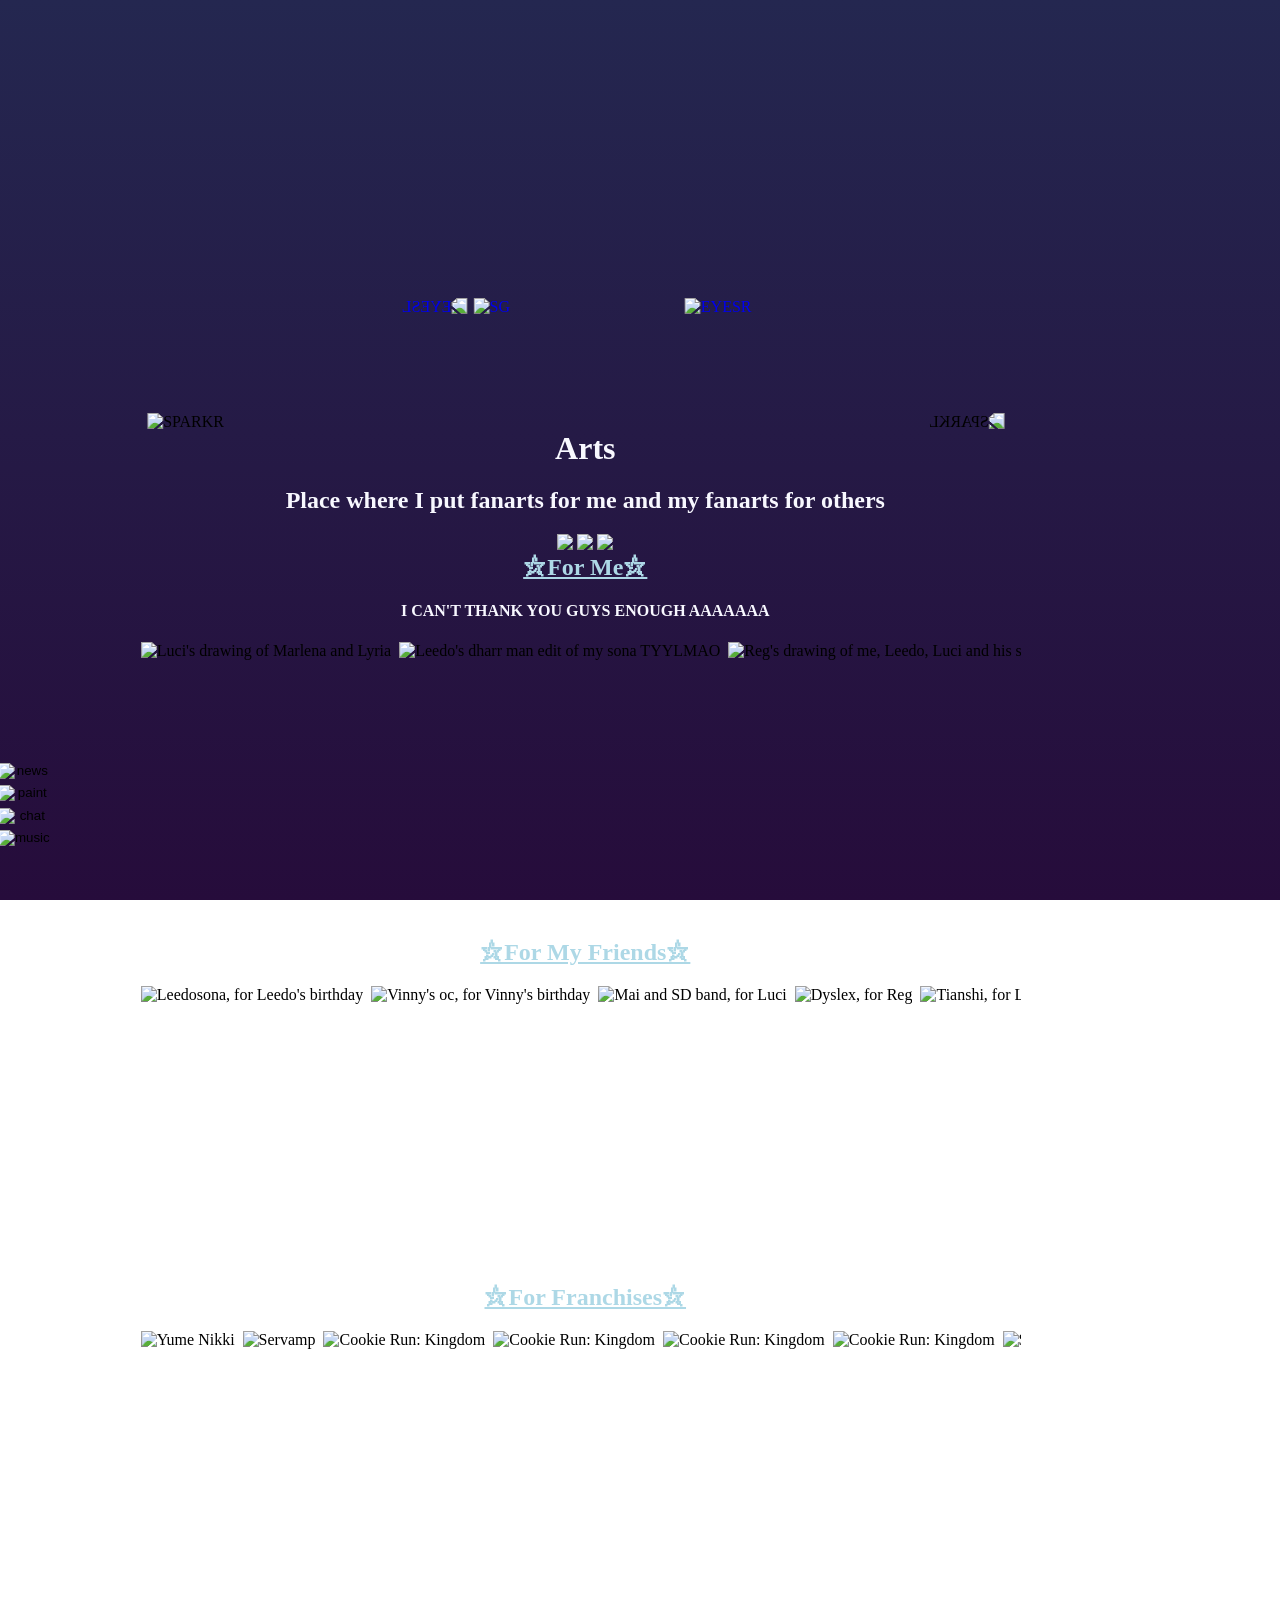
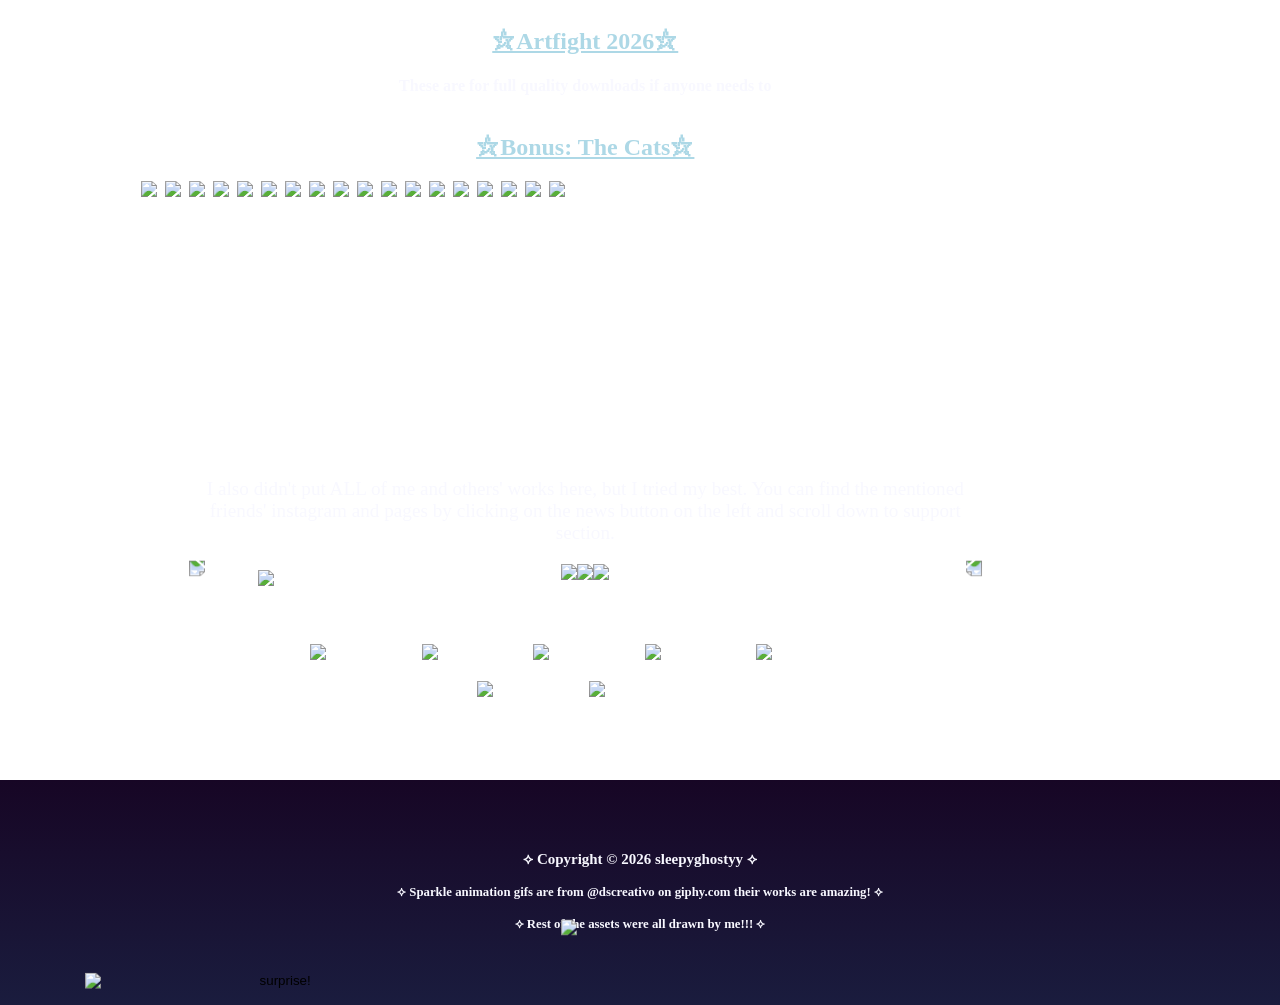
==== arts.html @ c90ae0e5 "Add files via upload" ====
<!DOCTYPE html>
<!--do excuse me I'm a very messy programmer and idk wtf i'm doing most of the time-->
<html lang="en">
<head>
    <meta charset="UTF-8">
    <meta name="viewport" content="width=device-width, initial-scale=1.0">
    <title>SleepyGhostyy's insanity/Arts</title>
    <!--credit to dani krossing on yt for favicon guide, didn't know i should make the file .ico-->
    <link rel="icon" href="./images/Eyecon.ico" type="image/x-icon">
    <link rel="stylesheet" href="style.css">
    <link rel="stylesheet" href="https://fonts.cdnfonts.com/css/luminary-serif">
    <script src="title.js"></script> 
</head>
<body>
    <div class="container">
    <div class="mirrortop">
        <!-- straw page made by my best friend leedo :DDD -->
        <a href="https://ghostlywebsite.straw.page/">
            <img src="./images/SG.png" alt="SG">
        </a>
        <div class="eyesl">
            <a href="https://www.instagram.com/sleepy_ghostyy?igsh=cGFlNW8ybnJxcGli">
                <img src="./images/eyeR.png" alt="EYESL">
            </a>
        </div>
        <div class="eyesr">
            <a href="https://sleepyghostyy.tumblr.com/?source=share">
                <img src="./images/eyeR.png" alt="EYESR">
            </a>
        </div>
        <div class="sparkl">
            <img src="./images/sparklR.png" alt="SPARKL">
        </div>
        <div class="sparkr">
            <img src="./images/sparklR.png" alt="SPARKR">
        </div>
    </div>
        <div class="mirror">
            <h1 style="color: ghostwhite;">Arts</h1>
            <h2 style="color: ghostwhite;"> Place where I put fanarts for me and my fanarts for others </h2>
            <img src="./images/sparklyy.gif"> <img src="./images/sparklyy.gif"> <img src="./images/sparklyy.gif">
            <br>
            <h2 style="color: lightblue;"><u>⛦For Me⛦</u></h2>
            <h4 style="color: ghostwhite;">I CAN'T THANK YOU GUYS ENOUGH AAAAAAA</h4>
            <div class="someimgs">
                <!-- <img src="smth" alt="" loading="lazy" onclick="openImage(this)"> -->
                <img src="https://github.com/user-attachments/assets/84c10f86-8f31-41c1-884e-8dd8fa2124a0" alt="Luci's drawing of Marlena and Lyria" loading="lazy" onclick="openImage(this)" id="draws">
                <img src="https://github.com/user-attachments/assets/d67b6839-1b5f-47ea-9ede-ba07421e14f6" alt="Leedo's dharr man edit of my sona TYYLMAO" loading="lazy" onclick="openImage(this)" id="draws">
                <img src="https://github.com/user-attachments/assets/2f200a80-49ee-420f-9677-ab39a5e52975" alt="Reg's drawing of me, Leedo, Luci and his sonas" loading="lazy" onclick="openImage(this)" id="draws">
                <img src="https://github.com/user-attachments/assets/f3c42ca4-d4e4-4644-bea6-a50075fe7057" alt="Luci's drawing for my birthday!!" loading="lazy" onclick="openImage(this)" id="draws">
                <img src="https://github.com/user-attachments/assets/8d16de66-2fba-4c4b-a967-7916113eac97" alt="Luci's drawing of them, me and Leedo's sonas" loading="lazy" onclick="openImage(this)" id="draws">
                <img src="https://github.com/user-attachments/assets/aaebb6bf-98ad-4be1-9ac1-15fa412f4c46" alt="Reg's drawing of Harper" loading="lazy" onclick="openImage(this)" id="draws">
                <img src="https://github.com/user-attachments/assets/150b421f-df35-4452-ac75-b34f6e2f74c6" alt="Reg's drawing of Harper and Louise" loading="lazy" onclick="openImage(this)" id="draws">
                <img src="https://github.com/user-attachments/assets/22d219ae-f485-4b30-8f59-4f89671caa1e" alt="Reg's drawing of Eden and his oc" loading="lazy" onclick="openImage(this)" id="draws">
                <img src="https://github.com/user-attachments/assets/62e1cdd1-2bc1-4b2f-8b33-28bf88619201" alt="Luci's drawing of pony Harper" loading="lazy" onclick="openImage(this)" id="draws">
                <img src="https://github.com/user-attachments/assets/cc7f1b3b-9985-41d4-b2f5-da1143913165" alt="Vinny's drawing of Elvira" loading="lazy" onclick="openImage(this)" id="draws">
                <img src="https://github.com/user-attachments/assets/e2a95235-05d4-4d0e-88c5-b1dcaca53e65" alt="Luci's drawing of them, Leedo and I playing Yume 2kki" loading="lazy" onclick="openImage(this)" id="draws">
                <img src="https://github.com/user-attachments/assets/5ab97e79-fd08-4738-a20e-79d6d906aa6e" alt="Vinny's drawing of emmalyn" loading="lazy" onclick="openImage(this)" id="draws">
                <img src="https://github.com/user-attachments/assets/f390f649-fb38-40b0-96a0-ab448471fffa" alt="Soulless' drawing of Laura" loading="lazy" onclick="openImage(this)" id="draws">
                <img src="https://github.com/user-attachments/assets/dc8b127d-6cd8-45b2-8c97-cc006b24607f" alt="Reg's drawing of Nem" loading="lazy" onclick="openImage(this)" id="draws">
                <img src="https://github.com/user-attachments/assets/39864e30-a62d-4222-ae60-540fd44dab0a" alt="Reg's drawing of Kate" loading="lazy" onclick="openImage(this)" id="draws">
                <img src="https://github.com/user-attachments/assets/1c4b5484-a0ad-440a-b421-3f5f52ace67d" alt="Luci's drawing of Kate" loading="lazy" onclick="openImage(this)" id="draws">
                <img src="https://github.com/user-attachments/assets/6ba7b55a-a65b-4832-8926-2e8055ccfd4a" alt="Reg's drawing of the spider twins, with Luci and Vinny's ocs" loading="lazy" onclick="openImage(this)" id="draws">
                <img src="https://github.com/user-attachments/assets/1502e296-41df-47df-8446-8331fcb3f0ea" alt="Vinny's drawing of Mari, with her and Luci's ocs" loading="lazy" onclick="openImage(this)" id="draws">
            </div>
            <br>
            <h2 style="color: lightblue;"><u>⛦For My Friends⛦</u></h2>
            <div class="myimgs1">
                <!-- <img src="smth/img.png" alt="For " loading="lazy" onclick="openImage(this)"> -->
                <img src="https://github.com/user-attachments/assets/50a19d7b-ebaf-4076-99d0-901677521e66" alt="Leedosona, for Leedo's birthday" loading="lazy" onclick="openImage(this)" id="draws">
                <img src="https://github.com/user-attachments/assets/2a4efaef-18bc-4862-bbec-fc4764099f17" alt="Vinny's oc, for Vinny's birthday" loading="lazy" onclick="openImage(this)" id="draws">
                <img src="https://github.com/user-attachments/assets/0cd530e2-c9cc-4279-81a2-eb8990b784b3" alt="Mai and SD band, for Luci" loading="lazy" onclick="openImage(this)" id="draws">
                <img src="https://github.com/user-attachments/assets/c62139a3-6795-4da1-a679-53bdfa8ea85d" alt="Dyslex, for Reg" loading="lazy" onclick="openImage(this)" id="draws">
                <img src="https://github.com/user-attachments/assets/150df8a9-56f2-4303-a671-03fcbf438d3d" alt="Tianshi, for Leedo" loading="lazy" onclick="openImage(this)" id="draws">
                <img src="https://github.com/user-attachments/assets/d5f87c2c-8f7c-455b-ac16-123f58e6de8e" alt="My oc Adrina and Leedo's oc Ihwat, for Leedo" loading="lazy" onclick="openImage(this)" id="draws">
                <img src="https://github.com/user-attachments/assets/0b17bf22-c467-4cf3-a070-17a552c52b32" alt="For Luci's DTIYS" loading="lazy" onclick="openImage(this)" id="draws">
                <img src="https://github.com/user-attachments/assets/6c012a47-0157-4828-b714-a0ac0f6e3c64" alt="Lopika, for Luci" loading="lazy" onclick="openImage(this)" id="draws">
                <img src="https://github.com/user-attachments/assets/8ed55ac4-00d9-4e54-a010-81bdca7a308a" alt="Flowered, for Luci" loading="lazy" onclick="openImage(this)" id="draws">
                <img src="https://github.com/user-attachments/assets/d0a7cb8e-a60d-4c0e-b310-6fc768d9dc35" alt="Dyslex cat and nimbus cat, for Reg" loading="lazy" onclick="openImage(this)" id="draws">
                <img src="https://github.com/user-attachments/assets/385cc982-066a-47df-af76-a503ae30960e" alt="Ghosty and regsona, for Reg" loading="lazy" onclick="openImage(this)" id="draws">
                <img src="https://github.com/user-attachments/assets/348bd555-5f1b-435c-84c2-6f957b5dd54e" alt="Narigon, for Luci" loading="lazy" onclick="openImage(this)" id="draws">
                <img src="https://github.com/user-attachments/assets/9aa7e4cb-d64b-4e9a-98eb-1e2c042b63a1" alt="An oc Leedo made for Hush, for Leedo" loading="lazy" onclick="openImage(this)" id="draws">
                <img src="https://github.com/user-attachments/assets/aed4f6bb-d01e-4a3c-8918-3a30ae544826" alt="Reg's previous Sona and Ghosty, for Reg" loading="lazy" onclick="openImage(this)" id="draws">
                <img src="https://github.com/user-attachments/assets/504840ce-23cf-4e89-9f4a-d96b26af6fe9" alt="'Creativity', for Reg" loading="lazy" onclick="openImage(this)" id="draws">
                <img src="https://github.com/user-attachments/assets/3b478e13-fc0e-4623-915e-ceded4b55579" alt="Leedo's sona, for Leedo" loading="lazy" onclick="openImage(this)" id="draws">
                <img src="https://github.com/user-attachments/assets/29fd2691-8502-48c8-a94a-6078f09606e5" alt="Reg's mycookie with Butter Roll, for Reg" loading="lazy" onclick="openImage(this)" id="draws">
                <img src="https://github.com/user-attachments/assets/0a2bfa61-0daf-4316-a21e-0b5abd262154" alt="Steegan, for Reg" loading="lazy" onclick="openImage(this)" id="draws">
                <img src="https://github.com/user-attachments/assets/6a826f58-ccde-4e17-a5e5-9d830057e75b" alt="Flowered and Ghosty, for Luci" loading="lazy" onclick="openImage(this)" id="draws">
            </div>
            <br>
            <h2 style="color: lightblue;"><u>⛦For Franchises⛦</u></h2>
            <div class="myimgs2">
                <!-- <img src="smth/img.png" alt="" loading="lazy" onclick="openImage(this)"> -->
                <img src="https://github.com/user-attachments/assets/910c8d2b-0aba-495a-b3f6-e7e1e6d0fe46" alt="Yume Nikki" loading="lazy" onclick="openImage(this)" id="draws">
                <img src="https://github.com/user-attachments/assets/3ce16653-7dcf-4935-9754-67b622675beb" alt="Servamp" loading="lazy" onclick="openImage(this)" id="draws">
                <img src="https://github.com/user-attachments/assets/b3ecfbf1-1cd1-4243-8f32-65f265869c70" alt="Cookie Run: Kingdom" loading="lazy" onclick="openImage(this)" id="draws">
                <img src="https://github.com/user-attachments/assets/08dc3169-1a6c-42a4-93eb-08f5bb46847d" alt="Cookie Run: Kingdom" loading="lazy" onclick="openImage(this)" id="draws">
                <img src="https://github.com/user-attachments/assets/fc11d77c-2da8-4071-877f-762cec39465f" alt="Cookie Run: Kingdom" loading="lazy" onclick="openImage(this)" id="draws">
                <img src="https://github.com/user-attachments/assets/b531666e-d44c-445f-bddf-3603b7524f76" alt="Cookie Run: Kingdom" loading="lazy" onclick="openImage(this)" id="draws">
                <img src="https://github.com/user-attachments/assets/6aca7b3c-d103-4995-8b1d-423acc811f87" alt="Sally Face" loading="lazy" onclick="openImage(this)" id="draws">
                <img src="https://github.com/user-attachments/assets/8a60883c-7fd5-4b73-834e-ed15d656ce36" alt="Twisted Wonderland" loading="lazy" onclick="openImage(this)" id="draws">
            </div>
            <br>
            <h2 style="color: lightblue;"><u>⛦Artfight 2026⛦</u></h2>
            <h4 style="color: ghostwhite;">These are for full quality downloads if anyone needs to</h4>
            <div class="myimgs3">

            </div>
            <br>
            <h2 style="color: lightblue;"><u>⛦Bonus: The Cats⛦</u></h2>
            <div class="cats2">
                <!-- <img src="smth/img.png" loading="lazy" onclick="openImage(this)"> -->
                <img src="https://github.com/user-attachments/assets/4978703f-96f9-4c55-91e4-8e9dcbdd1b06" loading="lazy" onclick="openImage(this)" id="draws">
                <img src="https://github.com/user-attachments/assets/7cc2ee56-6889-4c02-8fc3-b74642b8f111" loading="lazy" onclick="openImage(this)" id="draws">
                <img src="https://github.com/user-attachments/assets/64dcc6d9-9f01-4c54-b164-7076e845213a" loading="lazy" onclick="openImage(this)" id="draws">
                <img src="https://github.com/user-attachments/assets/2ae50ebf-83d0-49f7-9b77-39060a87f885" loading="lazy" onclick="openImage(this)" id="draws">
                <img src="https://github.com/user-attachments/assets/bd627204-1813-461a-a680-8e12df269217" loading="lazy" onclick="openImage(this)" id="draws">
                <img src="https://github.com/user-attachments/assets/e87e3ed2-35e2-478d-b78d-2ff3d68827ec" loading="lazy" onclick="openImage(this)" id="draws">
                <img src="https://github.com/user-attachments/assets/9d41b7b5-e737-4ad3-b39a-ea4ad650983a" loading="lazy" onclick="openImage(this)" id="draws">
                <img src="https://github.com/user-attachments/assets/27652c2e-0462-4475-8962-02ca59955a62" loading="lazy" onclick="openImage(this)" id="draws">
                <img src="https://github.com/user-attachments/assets/6c9a075f-5bc6-4741-9b89-e85fbb78a62e" loading="lazy" onclick="openImage(this)" id="draws">
                <img src="https://github.com/user-attachments/assets/705bca3a-d766-445f-9fb1-51cc1cc3410a" loading="lazy" onclick="openImage(this)" id="draws">
                <img src="https://github.com/user-attachments/assets/1ab0eca0-f93e-4806-abf8-94a0a69a964a" loading="lazy" onclick="openImage(this)" id="draws">
                <img src="https://github.com/user-attachments/assets/e8609a1f-3047-412a-ba81-55d1da81e432" loading="lazy" onclick="openImage(this)" id="draws">
                <img src="https://github.com/user-attachments/assets/b2e919d5-6eda-4463-b338-fd0848db11da" loading="lazy" onclick="openImage(this)" id="draws">
                <img src="https://github.com/user-attachments/assets/a410546c-2678-45cf-9fc3-17ae87235cef" loading="lazy" onclick="openImage(this)" id="draws">
                <img src="https://github.com/user-attachments/assets/19797f3b-5dcc-4ea9-8be4-a699465e225d" loading="lazy" onclick="openImage(this)" id="draws">
                <img src="https://github.com/user-attachments/assets/c35df312-4d6f-4c46-b3ad-39bb8f031e99" loading="lazy" onclick="openImage(this)" id="draws">
                <img src="https://github.com/user-attachments/assets/3dd2723a-8130-4eaa-b6b9-91aeff6daa27" loading="lazy" onclick="openImage(this)" id="draws">
                <img src="https://github.com/user-attachments/assets/424dc3fb-3d5c-45f5-aafb-1963f42e8b19" loading="lazy" onclick="openImage(this)" id="draws">
            </div>
            <br>
            <p>I also didn't put ALL of me and others' works here, but I tried my best.
                You can find the mentioned friends' instagram and pages by clicking on the news button on the left and scroll down
                to support section.</p>
            <div id="imgModal" class="modal" onclick="closeImage()">
                <img id="modalImg">
                <p id="caption"></p>
            </div>
            <img src="./images/sparklyy.gif" loading="lazy"><img src="./images/sparklyy.gif" loading="lazy"><img src="./images/sparklyy.gif" loading="lazy">
        </div>

        <div class="mirrorbottom">
            <div class="navi">
                <img src="./images/nav.png" class="nav" loading="lazy">
            </div>
            <div class="stars">
                <img src="./images/sparklR.png" class="starl" loading="lazy">
                <img src="./images/sparklR.png" class="starr" loading="lazy">
            </div>
            <div class="icons">
                <a href="forever-hidden.html">
                    <img src="./images/ForeverHidden.png" class="fh" loading="lazy">
                </a>
                <a href="satanic.html">
                    <img src="./images/SATANIC.png" class="stn" loading="lazy">
                </a>
                <a href="hush.html">
                    <img src="./images/HUSH.png" class="hush" loading="lazy">
                </a>
                <a href="scarlet.html">
                    <img src="./images/Scarlet.png" class="sclt" loading="lazy">
                </a>
                <a href="faeland-dreamer.html">
                    <img src="./images/FaelandDreamer.png" class="fld" loading="lazy">
                </a>
                <a href="extra.html">
                    <img src="./images/Extra.png" class="etc" loading="lazy">
                </a>
                <a href="arts.html">
                    <img src="./images/Arts.png" class="arts" loading="lazy">
                </a>
            </div>
            <div class="play">
                <a href="index.html">
                    <img src="./images/homestar.png" class="homestar" loading="lazy">
                </a>
            </div>
        </div>
            <button id="cross">
                <img src="./images/cross.png" alt="surprise!" loading="lazy">
            </button>
        </div>
    <footer class="feeh" style="color: ghostwhite;">
            <h3>⟡ Copyright © 2026 sleepyghostyy ⟡</h3>
            <h4>⟡ Sparkle animation gifs are from @dscreativo on giphy.com their works are amazing! ⟡</h4>
            <h4>⟡ Rest of the assets were all drawn by me!!! ⟡</h4>
    </footer>
    <button id="ghosty">
        <img src="./images/Ghosty floatyy.gif" alt="ghosty floatyy">
    </button>
    <div class="drawer">
        <div class="buttons">
            <button class="newsbtn" id="openTab1">
                <img src="./images/newsoff.png" id= "newsicon" alt="news">
            </button>

            <button class="paintbtn" id="openTab2">
                <img src="./images/paintoff.png" id= "painticon" alt="paint">
            </button>

            <button class="chatbtn" id="openTab3">
                <img src="./images/chatoff.png" id="chaticon" alt="chat">
            </button>

            <button class="musicbtn" id="openTab4">
                <img src="./images/musicoff.png" id= "musicicon" alt="music">
            </button>
        </div>

        <div class="screenies">
           <div class="newscreen" id="screen1">
                <h4 class="newsh" style="color: rgba(102, 161, 208, 0.582);">✩₊˚.⋆☾⋆⁺₊✧</h4>
                <h3 style="color: rgb(131, 199, 255);" class="newsh">࣪ ִֶָ☾. Events</h3>
                <h5 class="newsh">None, as of now.</h5>
                <h4 class="newsh" style="color: rgba(102, 161, 208, 0.582);">✩₊˚.⋆☾⋆⁺₊✧</h4>
                <h3 style="color: rgb(131, 199, 255);" class="newsh">࣪ ִֶָ☾. Changelog</h3>
                <h4 style="color: rgb(131, 199, 255);" class="newsh">7/5/2026:</h4>
                <h5 class="newsh">Made the firstest ever work of my website.</h5>
                <h4 style="color: rgb(131, 199, 255);" class="newsh">11/5/2026:</h4>
                <h5 class="newsh">Published the first draft on my github with way too many bugs lmao.</h5>
                <h4 style="color: rgb(131, 199, 255);" class="newsh">28/5/2026:</h4>
                <h5 class="newsh">Reuploaded on github, though I can't release the full website yet due file limits.</h5>
                <h4 style="color: rgb(131, 199, 255);" class="newsh">17/7/2026:</h4>
                <h5 class="newsh">Website reuploaded and it's now in its full (half) glory!!</h5>
                <h4 class="newsh" style="color: rgba(102, 161, 208, 0.582);">✩₊˚.⋆☾⋆⁺₊✧</h4>
                <h3 style="color: rgb(131, 199, 255);" class="newsh">ִֶָ☾. Support</h3>
                <h5 class="newsh">This list will be updated!</h5>
                <a href="https://sasukeharaguchioshi.straw.page/" style="color: rgb(131, 199, 255);">
                    <h5 class="newsh">𖤓 Leedo! (@doctor_kidori on ig)</h5>
                </a>
                <a href="https://fl0w3r3d.straw.page/" style="color: rgb(131, 199, 255);">
                    <h5 class="newsh">𖤓 Luci! (@fl0w3r3d_ on ig)</h5>
                </a>
                <a href="https://www.instagram.com/teawater531/" style="color: rgb(131, 199, 255);">
                    <h5 class="newsh">𖤓 Reg! (@teawater531 on ig)</h5>
                </a>
                <a href="https://www.instagram.com/four4ier/" style="color: rgb(131, 199, 255);">
                    <h5 class="newsh">𖤓 Fourier! (@four4ier on ig)</h5>
                </a>
                <a href="https://www.instagram.com/mellownokeee/" style="color: rgb(131, 199, 255);">
                    <h5 class="newsh">𖤓 Mellow! (@mellownokeee on ig)</h5>
                </a>
                <a href="https://www.instagram.com/vinnythemaiden/" style="color: rgb(131, 199, 255);">
                    <h5 class="newsh">𖤓 Vinny! (@vinnythemaiden on ig)</h5>
                </a>
                <a href="https://www.instagram.com/strawbabyvampire_daaniver/"
                style="color: rgb(131, 199, 255);">
                    <h5 class="newsh">𖤓 Deedee! (@strawbabyvampire_daaniver on ig)</h5>
                </a>
                <a href="https://www.instagram.com/theyatemysoul/" style="color: rgb(131, 199, 255);">
                    <h5 class="newsh">𖤓 Soulless! (@theyatemysoul on ig)</h5>
                </a>
                <a href="https://www.instagram.com/puurplevincent_/"
                style="color: rgb(131, 199, 255);">
                    <h5 class="newsh">𖤓 Vincent! (@puurplevincent_ on ig)</h5>
                </a>
            <h5 class="newsh">For any other friends who want to be featured here, tell me and I will add you!!</h5>
                <h4 class="newsh" style="color: rgba(102, 161, 208, 0.582);">✩₊˚.⋆☾⋆⁺₊✧</h4>
                <h3 style="color: rgb(131, 199, 255);" class="newsh">ִֶָ☾. Socials</h3>
                <h5 class="newsh">In case you didn't use the eyes:</h5>
                <h5 class="newsh">
                    <a href="https://ghostlywebsite.straw.page/" style="color: rgb(131, 199, 255);">✴︎ Strawpage leedo made for me TYSMM</a>
                </h5>
                <h5 class="newsh">
                    <a href="https://www.instagram.com/sleepy_ghostyy/" style="color: rgb(131, 199, 255);">✴︎ Instagram</a>
                </h5>
                <h5 class="newsh">
                    <a href="https://sleepyghostyy.tumblr.com/?source=share" style="color: rgb(131, 199, 255);">✴︎ Tumblr</a>
                </h5>
                <h5 class="newsh">
                    <a href="https://artfight.net/~Sleepyghostyyy" style="color: rgb(131, 199, 255);">✴︎ Artfight</a>
                </h5>
                <h4 class="newsh" style="color: rgba(102, 161, 208, 0.582);">✩₊˚.⋆☾⋆⁺₊✧ <br></h4>
            </div>

           <div class="paintscreen" id="screen2">
            <!-- JavaScript Academy's videos on youtube helped me a lot with this part -->
              <section class="art">
                <div id="toolbar">
                    <h3 class="newsh" style="color: rgb(131, 199, 255);">ִֶָ☾. Draw</h3>
                    <label for="stroke" class="newsh">stroke</label>
                    <input id="stroke" name="stroke" type="color">
                    <label for="linewidth" class="newsh">line width</label>
                    <input id="linewidth" name="linewidth" type="number" value="1">
                    <button id="undo">↩</button>
                    <button id="redo">↪</button>
                    <button id="clear">clear</button>
                </div>
                <div class="page">
                    <canvas id="page"></canvas>
                </div>
              </section>
            </div>

           <div class="chatscreen" id="screen3">
            <!-- This website helped me a lot with making the cbox: https://ishimori.crd.co/ -->
            <h3 class="newsh" style="color: rgb(131, 199, 255);">ִֶָ☾. Chat</h3>
                <div class="chatbox">
                    <iframe src="https://www5.cbox.ws/box/?boxid=963097&boxtag=hLdB7C"
                    width="100%"
                    
                    height="100%"
                    allowtransparency="yes"
                    allow="autoplay" frameborder="0"
                    marginheight="0"
                    marginwidth="0"
                    scrolling="auto">
                    </iframe>
                </div>
            </div>

            <div class="musicscreen" id="screen4">
                <h5 class="msh5" id="songtitle">Rock some Ghosty approved music!</h5>
                <div class="songsbutton">
                    <button id="prev">🞀</button>
                    <button id="pause">❚❚</button>
                    <button id="next">🞂</button>
                </div>
                <audio id="songplay"></audio>
                <div class="songs">
                    <button class="song" data-index="0">1</button>
                    <button class="song" data-index="1">2</button>
                    <button class="song" data-index="2">3</button>
                    <button class="song" data-index="3">4</button>
                    <button class="song" data-index="4">5</button>
                    <button class="song" data-index="5">6</button>
                    <button class="song" data-index="6">7</button>
                    <button class="song" data-index="7">8</button>
                    <button class="song" data-index="8">9</button>
                    <button class="song" data-index="9">10</button>
                    <br>
                </div>
            </div>
        </div>

    </div>
    <script src="script.js"></script>
</body>
</html>
---- style.css ----
body {
    cursor: url("./images/ghosticursor.png") 2 2, auto !important;
    font-family: 'Luminary Serif', fantasy;
    background-color: rgb(36, 39, 80);
    background: linear-gradient(rgb(36, 39, 80), rgb(38, 12, 59));
    margin: 0;
    padding: 40px auto;
    display: flex;
    flex-direction: column;
    align-items: center;
    min-height: 100vh;
    background-attachment: fixed;
    overscroll-behavior-y: none;
}

a:link {
    text-decoration: none;
}

a:link:hover {
    text-decoration: underline;
}

/*credit to keyland codes on yt fpr custom scrollbar*/

:root {
    scrollbar-color: rgb(213, 221, 255) rgb(31, 11, 48);
    scrollbar-width: thin;
}

::-webkit-scrollbar {
    height: 8px;
    width: 8px;
}

::-webkit-scrollbar-thumb {
    background-color: rgb(213, 221, 255);
    border-radius: 15px;
}

::-webkit-scrollbar-track {
    background-color: rgb(31, 11, 48);
}

button,
a,
img,
input,
textarea,
select {
    cursor: url("./images/ghosticursor.png") 2 2, pointer !important;
}

.container {
    width: 1200vw;
    max-width: 85vw;
    margin: 3vw auto;
    background: transparent;
}

.mirrortop {
    background: url('./images/mirrortop.png');
    background-size: 100% 100%;
    background-position: top center;
    background-repeat: no-repeat;
    height: 32vw;
    width: 76.5vw;
    max-width: 84vw;
    padding-bottom: -2vh;
    margin-bottom: -2vh;
}

.mirrortop img {
    position: absolute;
    top: 24vw;
    left: 45vw;
    transform: translate(-50%, -50%);
    width: 16vw;
    height: auto;
}

.eyesl img {
    position: absolute;
    top: 24vw;
    left: 27vw;
    transform: translate(-50%, -50%) scaleX(-1);
    width: 19vw;
    height: auto;
}

.eyesr img {
    position: absolute;
    top: 24vw;
    left: 63vw;
    transform: translate(-50%, -50%);
    width: 19vw;
    height: auto;
}

.sparkl img {
    position: absolute;
    top: 33vw;
    left: 75vw;
    transform: translate(-50%, -50%) scaleX(-1);
    width: 7vw;
    height: auto;
}

.sparkr img {
    position: absolute;
    top: 33vw;
    left: 15vw;
    transform: translate(-50%, -50%);
    width: 7vw;
    height: auto;
}

.mirror {
    background-image: url('./images/mirror1.png');
    background-size: 100% 100%;
    background-repeat: repeat-y;
    width: 76.45vw;
    max-width: 84vw;
    text-align: center;
    overflow-x: hidden;
    overflow-y: auto;
    display: inline-block;
    gap: 20vw;
    padding-bottom: -1vh;
    margin-bottom: -1vh;
}

.mirror img {
    width: 7vw;
    height: auto;
}

.mirror h1 {
    margin: 0 auto 20px auto;
}

.mirror h2 {
    max-width: 65vw;
    margin: 0 auto 20px auto;
}

.mirror p {
    color: ghostwhite;
    font-size: 1.2rem;
    size-adjust: 3vw;
    max-width: 60vw;
    margin: 0 auto 20px auto;
}

.someimgs,
.myimgs1,
.myimgs2,
.cats2 {
    margin-top: 1vw;
    margin-left: 3.5vw;
    padding-bottom: 0.75vw;
    width: 90%;
    height: 30vh;
    display: flex;
    gap: 0.5rem;
    overflow-y: hidden;
    overflow-x: auto;
    scrollbar-color: rgba(255, 255, 255, 0.649) transparent;
    scrollbar-width: thin;
}

#draws {
    transition: 0.2s;
}

#draws:hover {
    transform: scale(1.04);
}

.mages,
.sirens,
.vampires,
.dracones,
.familiars,
.fusions {
    margin-top: 1vw;
    padding-right: 2vw;
    width: 45vw;
    height: 12vh;
    display: flex;
    overflow-x: hidden;
    overflow-y: auto;
    scrollbar-width: thin;
    scrollbar-color: rgba(255, 255, 255, 0.649) transparent;
    transform: translateX(25vw);
}

.jinns,
.incubi,
.mares,
.zombies,
.cambions {
    margin-top: 1vw;
    padding-right: 2vw;
    width: 45vw;
    height: 12vh;
    display: flex;
    overflow-x: hidden;
    overflow-y: auto;
    scrollbar-width: thin;
    scrollbar-color: rgba(255, 255, 255, 0.649) transparent;
    transform: translateX(5vw);
}

.f1,
.f2,
.f3,
.f4,
.f5,
.f6,
.f7,
.f8,
.f9 {
    margin-top: 1vw;
    background-color: rgba(0, 0, 68, 0.503);
    border-radius: 6%;
    width: 85%;
    height: 28vh;
    display: flex;
    overflow-x: hidden;
    overflow-y: auto;
    scrollbar-width: thin;
    scrollbar-color: rgba(255, 255, 255, 0.649) transparent;
    transform: translateX(6vw);
    flex-direction: column;
}

.someimgs img,
.myimgs1 img,
.myimgs2 img,
.myimgs3 img,
.cats2 img {
    height: 30vh;
    width: auto;
    flex-shrink: 0;
}

.modal {
    display: none;
    position: fixed;
    inset: 0;
    background: rgba(0,0,0,0.8);
    z-index: 920;
    flex-direction: column;
    justify-content: center;
    align-items: center;
    padding: 2rem;
}

.modal img {
    width: 90vw;
    height: auto;
    max-height: 90vh;
    object-fit: contain;
    border-radius: 20px;
}

#ghostimg {
    width: 20vw;
    height: auto;
    transition: 0.2s;
}

#ghostymg {
    width: 30vw;
    height: auto;
    transition: 0.2s;
}

#ghostimg:hover,
#ghostymg:hover {
    transform: scale(1.04);
}

.mirrorbottom {
    background: url('./images/mirrorbottom.png'); /*I FUCKIMG HATE THAT LITTLE GAP BETWEEN MIRROR AMD MIRRORBOTTOM*/
    background-size: 100% 100%;
    background-position: bottom center;
    background-repeat: no-repeat;
    position: relative;
    height: 32vw;
    width: 76.5vw;
    max-width: 84vw;
    padding-top: -1vh;
    margin-top: -1vh;
}

.navi {
    position: relative;
    width: 67%;
    margin: 0 auto;
}

.navi img {
    display: block;
}

.nav {
    width: 100%;
    height: auto;
    position: absolute;
}

.stars {
    position: relative;
    width: 9%;
    margin: 0 auto;
}

.stars img {
    display: block;
}

.starl {
    position: absolute;
    bottom: 1%;
    right: 400%;
    width: 100%;
    height: auto;
    transform: scaleY(-1) translateY(-40%);
}

.starr {
    position: absolute;
    bottom: 1%;
    left: 400%;
    width: 100%;
    height: auto;
    transform: scale(-1) translateY(-40%);
}

.icons {
    position: relative;
    width: 67%;
    margin: 0 auto;
    aspect-ratio: 16 / 9;
}

.icons img {
    display: block;
}

.fh {
    position: absolute;
    top: 20%;
    left: 8%;
    width: 16%;
    height: auto;
}

.stn {
    position: absolute;
    top: 20%;
    left: 25%;
    width: 16%;
    height: auto;
}

.hush {
    position: absolute;
    top: 20%;
    left: 42%;
    width: 16%;
    height: auto;
}

.sclt {
    position: absolute;
    top: 20%;
    left: 59%;
    width: 16%;
    height: auto;
}

.fld {
    position: absolute;
    top: 20%;
    left: 76%;
    width: 16%;
    height: auto;
}

.etc {
    position: absolute;
    top: 30%;
    left: 33.5%;
    width: 16%;
    height: auto;
}

.arts {
    position: absolute;
    top: 30%;
    left: 50.5%;
    width: 16%;
    height: auto;
}

.fh,
.stn,
.hush,
.sclt,
.fld,
.etc,
.arts {
    transition: 0.2s;
}

.fh:hover,
.stn:hover,
.hush:hover,
.sclt:hover,
.fld:hover,
.etc:hover,
.arts:hover {
    transform: scale(1.05);
}

.play {
    position: relative;
    width: 40%;
    margin: 0 auto;
    transition: 0.2s;
}

.playstar {
    position: absolute;
    left: 43.75%;
    bottom: 40%;
    width: 18.5%;
    height: auto;
    transform: translateY(-18%);
}
.homestar {
    position: absolute;
    left: 43.75%;
    bottom: 42%;
    width: 18.5%;
    height: auto;
    transform: translateY(-22%);
}

.play:hover {
    transform: scale(1.02) translateY(-13%);
}

/* I'm so sorry I forgot who helped me with this ghosty and buttons part on css and js,
there were multiple sources because these parts was quite tedious and i didn't have youtube access for a while, at the time.
I apologize in advance*/

#ghosty {
    position: fixed;
    bottom: 1vh;
    left: 83vw;
    background: transparent;
    border: none;
    padding: 0;
    margin: 0;
    z-index: 911; /*what's your emergency?*/
    display: none;
    transition: 0.2s;
}

#ghosty.show {
    display: block;
}

#ghosty img {
    display: block;
    width: 19vw;
    height: auto;
}

#ghosty:hover {
    transform: scale(1.03);
}

.drawer {
    position: fixed;
    left: 0;
    bottom: 6vh;
    width: 20vw;
    height: auto;
}

.buttons {
    display: flex;
    flex-direction: column;
    gap: 0.5vw;
    align-items: flex-start;
}

.buttons button {
    background: transparent;
    border: none;
    padding: 0;
    margin: 0;
    transform: translateX(-2.5%);
    z-index: 9;
}

.newsbtn,
.paintbtn,
.chatbtn,
.musicbtn {
    transition: 0.2s;
}

.newsbtn:hover,
.paintbtn:hover,
.chatbtn:hover,
.musicbtn:hover {
    transform: scale(1.04) translateX(0);
}

.buttons img {
    display: block;
    width: 4vw;
    height: auto;
}

.newscreen,
.paintscreen {
    position: fixed;
    bottom: 6vh;
    transform: translateX(-110%);
    width: 14.82vw;
    height: 15vw;
    background: url(./images/screen.png);
    background-size: contain;
    background-repeat: no-repeat;
    color: ghostwhite;
    padding: 20px;
    overflow-y: scroll;
    overflow-x: hidden;
    scrollbar-color: rgba(108, 113, 185) rgb(199, 207, 250);
    scrollbar-width: thin;
    filter: drop-shadow(1px 1px 5px black);
    transition: 0.6s ease;
}

.chatscreen {
    position: fixed;
    bottom: 6vh;
    transform: translateX(-110%);
    width: 14.82vw;
    height: 15vw;
    background: url(./images/screen.png);
    background-size: contain;
    background-repeat: no-repeat;
    color: ghostwhite;
    padding: 20px;
    overflow-y: auto;
    overflow-x: hidden;
    scrollbar-width: none;
    filter: drop-shadow(1px 1px 5px black);
    transition: 0.6s ease;
}

.musicscreen {
    position: fixed;
    bottom: 6vh;
    transform: translateX(-110%);
    width: 15vw;
    height: 15vw;
    background: url(./images/musicscreen.gif);
    background-size: contain;
    background-repeat: no-repeat;
    color: ghostwhite;
    padding: 20px;
    overflow-y: auto;
    overflow-x: hidden;
    scrollbar-width: none;
    filter: drop-shadow(1px 1px 5px black);
    transition: 0.6s ease;
}

.newscreen.open,
.paintscreen.open,
.chatscreen.open,
.musicscreen.open {
    transform: translateX(3.85vw);
}

.newsh {
    max-width: 27vw;
    margin: 0;
    padding: 0;
    word-wrap: break-word;
    line-height: 1.4;
}

#toolbar {
    margin-bottom: 2vh;
}

#toolbar label {
    font-size: 1vw;
}

#toolbar input {
    width: 20%;
}

#toolbar button {
    background: rgba(255,255,255,0.1);
    border: none;
    color: ghostwhite;
    justify-content: center;
    gap: 1vw;
    width: 3vw;
    height: 3vh;
    border-radius: 1vw;
    font-size: 1vw;
    font-family: 'Luminary Serif';
    transition: 0.2s;
}

#toolbar button:hover {
    background: rgba(255,255,255,0.2);
    transform: scale(1.05);
}

.page {
    width: 100%;
    height: 60vh;
}

#page {
    width: 100%;
    height: 90%;
    background: white;
    border-radius: 1vw;
    cursor: crosshair;
    display: block;
}

.chatbox {
    width: 100%;
    height: 90%;
    overflow: hidden;

    border-radius: 1vw;

    background: rgba(39, 10, 64, 0.16);

    backdrop-filter: blur(5px);
}

/* Credits to kenny ying coding on youtube for some parts of song list that helped */
.songs {
    display: flex;
    flex-direction: column;
    gap: 0.5vw;
    margin-bottom: 1vw;
    max-height: 60%;
}

.song {
    background: rgba(255,255,255,0.1);
    border: none;
    color: ghostwhite;
    width: 3vw;
    height: 3vh;
    border-radius: 1vw;
    font-size: 1vw;
    font-family: 'Luminary Serif';
    transition: 0.2s;
}

.song:hover {
    background: rgba(255,255,255,0.2);
    transform: scale(1.05);
}

.songsbutton {
    display: flex;
    justify-content: center;
    gap: 1vw;

    margin-bottom: 2vw;
}

.songsbutton button {
    background: rgba(255,255,255,0.08);

    border: none;
    outline: none;

    color: ghostwhite;

    width: 4vw;
    height: 4vh;

    border-radius: 50%;

    font-size: 1vw;

    transition: 0.2s;
}

.songsbutton button:hover {
    background: rgba(255,255,255,0.2);

    transform: scale(1.05);
}

.msh5 {
    max-width: 27vw;
    margin: 0;
    padding: 0;
    word-wrap: break-word;
    line-height: 1.4;
}

#cross {
    position: relative;

    top: 30%;
    right: 1%;
    transform: translateY(-58%);
    background: transparent;
    border: none;
    padding: 0;
    margin: 0;

    appearance: none;
    -webkit-appearance: none;
    transition: 0.2s;
}

#cross img {
    display: block;
    width: 30vw;
    height: auto;
}

#cross:hover {
    transform: scale(1.02) translateY(-56%);
}

.feeh {
    background: linear-gradient(rgb(23, 6, 37), rgb(26, 28, 62));
    color: ghostwhite;
    width: 100%;
    text-align: center;
    padding: 3.5rem 0;
    margin-top: -20vw;
    font-size: clamp(0.7rem, 1vw, 1rem);
}

/* IF THERE'S LITERALLY ANYONE ANYONEEEE SEEING THIS MESSY AHH CODE
I'M SORRY ION EVEN KNOW WHAT I'M DOING I JUST DO THE MESSIEST SHI TO KEEP MY CODE WORKING OK */
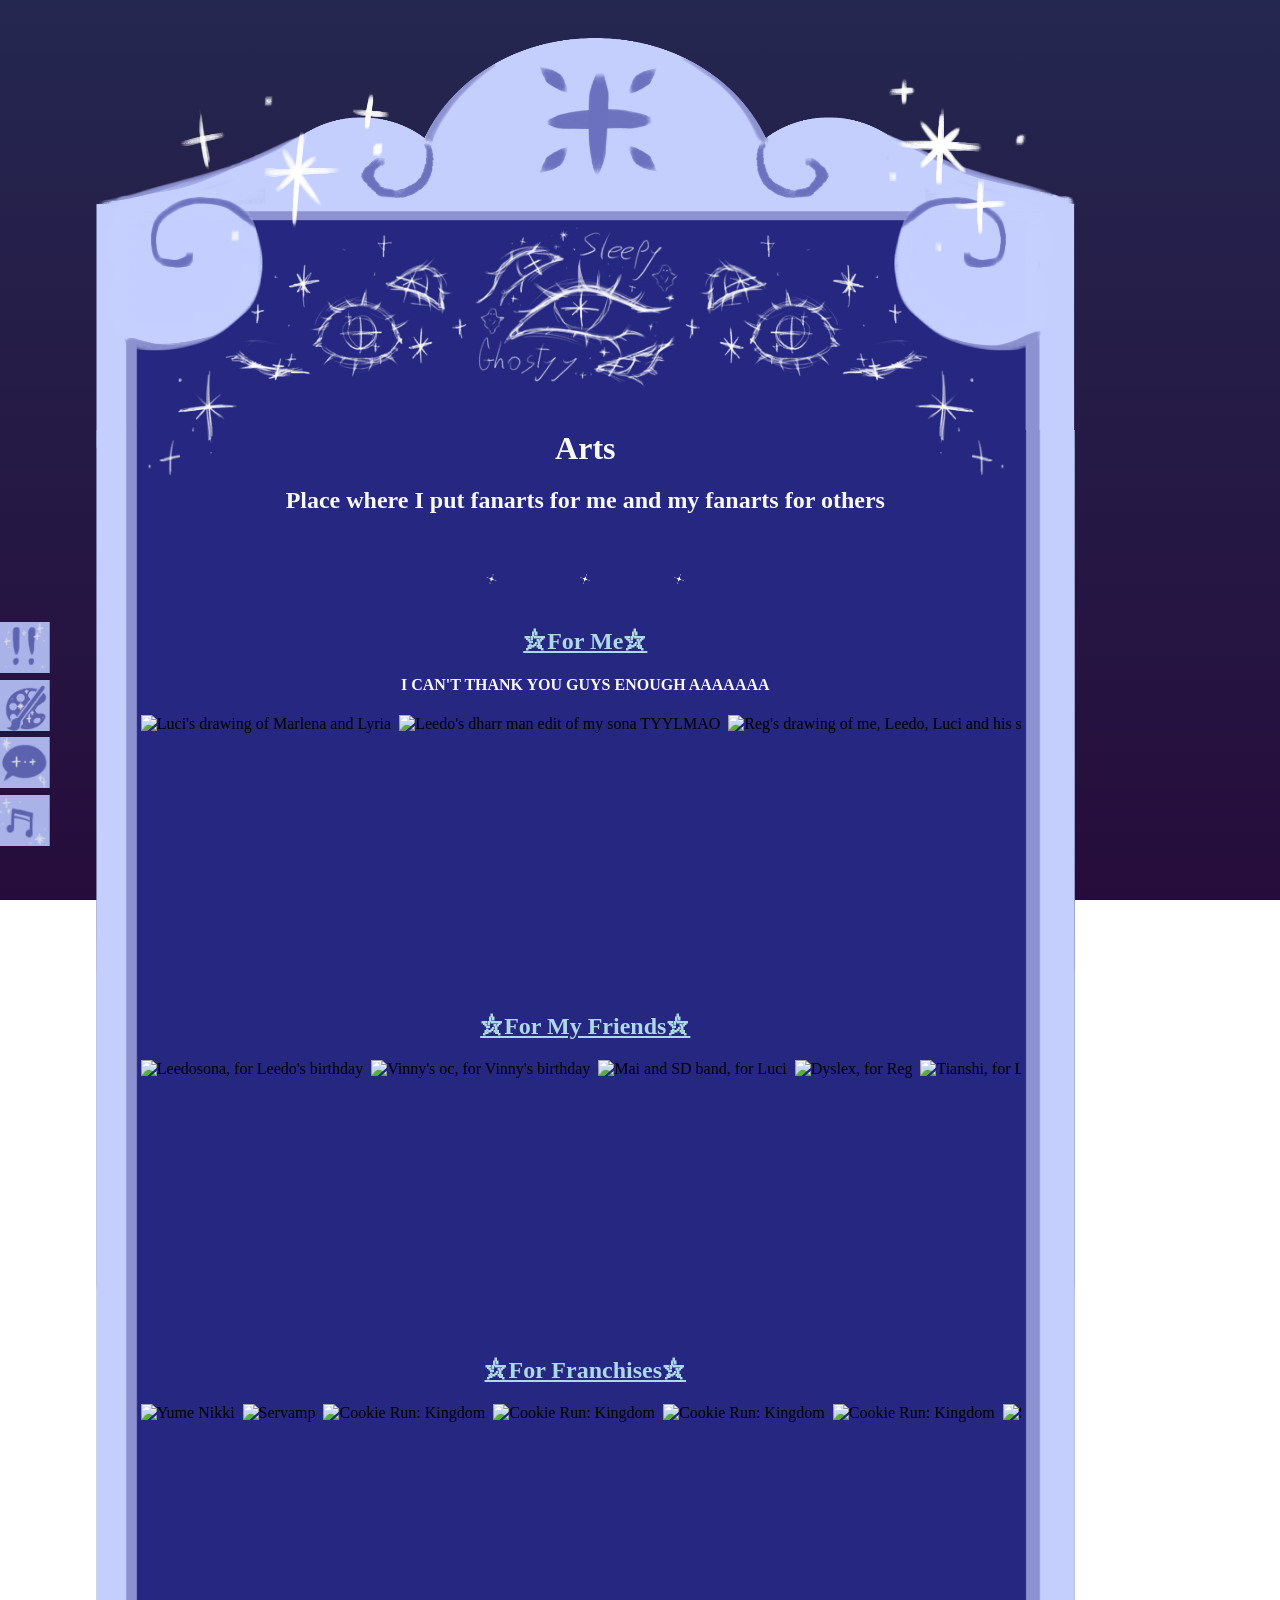
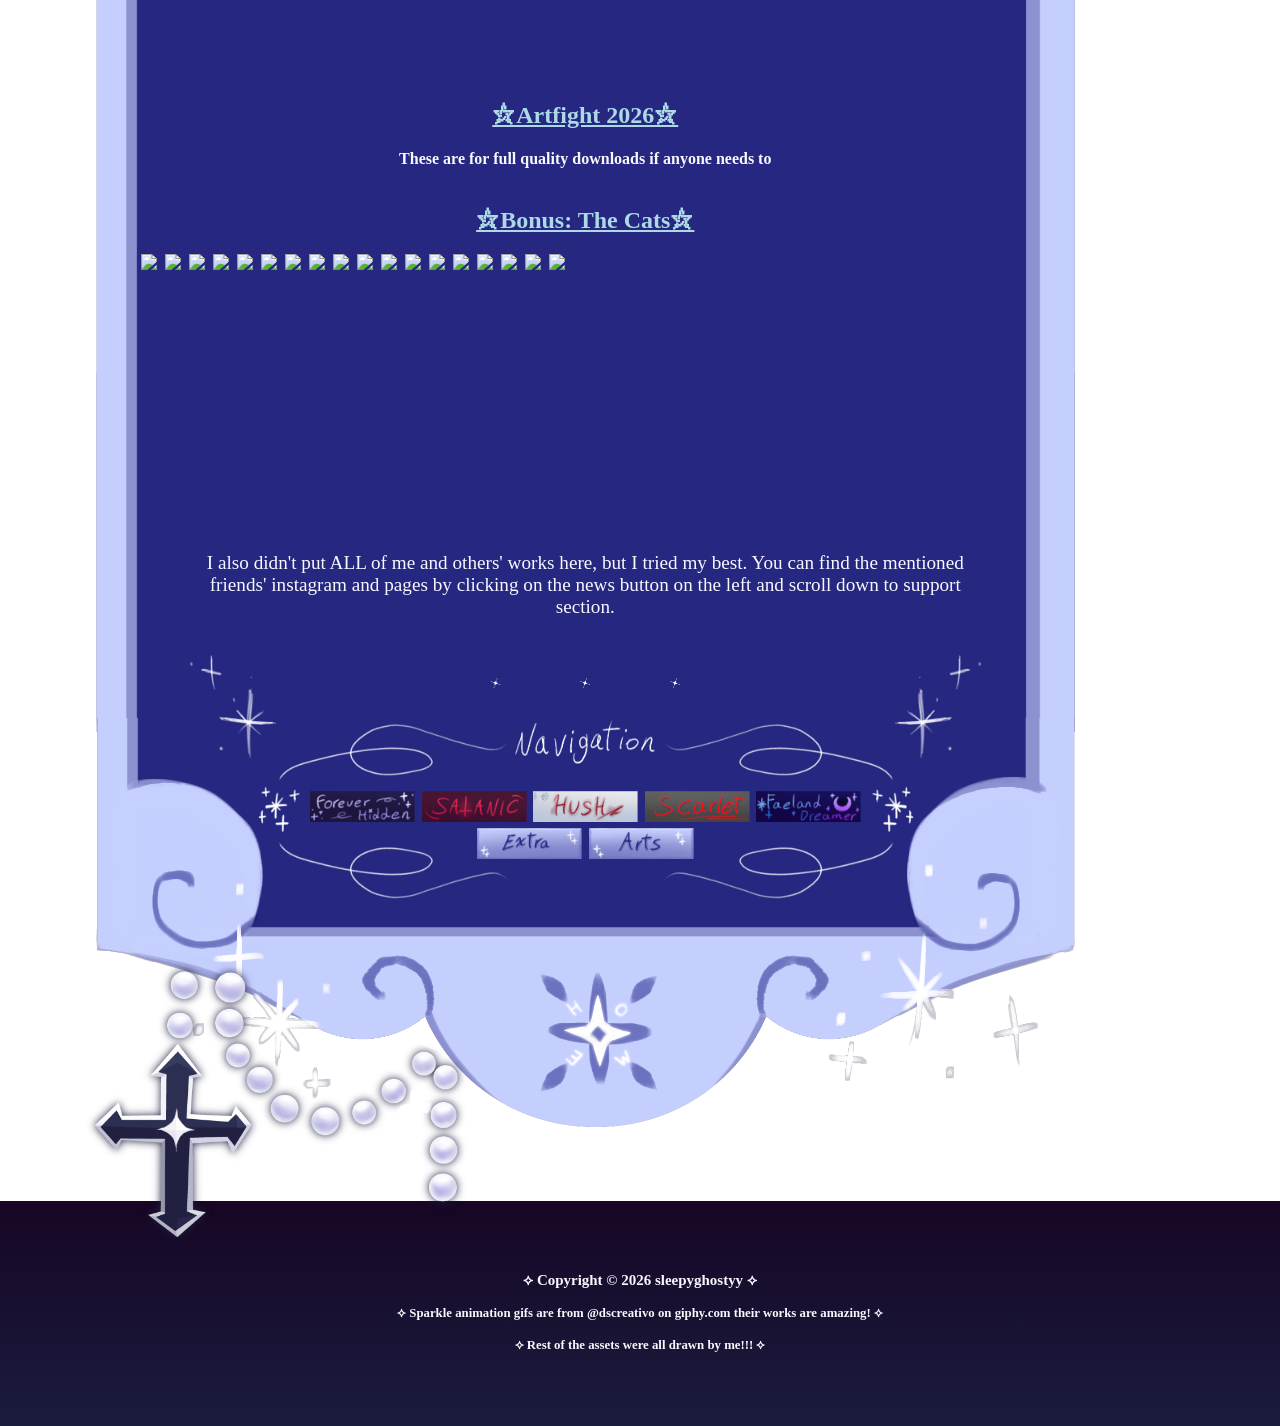
==== commit 3ec36919: "Update arts.html" ====
--- a/arts.html
+++ b/arts.html
@@ -16,7 +16,7 @@
     <div class="mirrortop">
         <!-- straw page made by my best friend leedo :DDD -->
         <a href="https://ghostlywebsite.straw.page/">
-            <img src="./images/SG.png" alt="SG">
+            <img src="./images/SG.png" alt="SG" class="center">
         </a>
         <div class="eyesl">
             <a href="https://www.instagram.com/sleepy_ghostyy?igsh=cGFlNW8ybnJxcGli">
@@ -337,4 +337,4 @@
     </div>
     <script src="script.js"></script>
 </body>
-</html>+</html>
